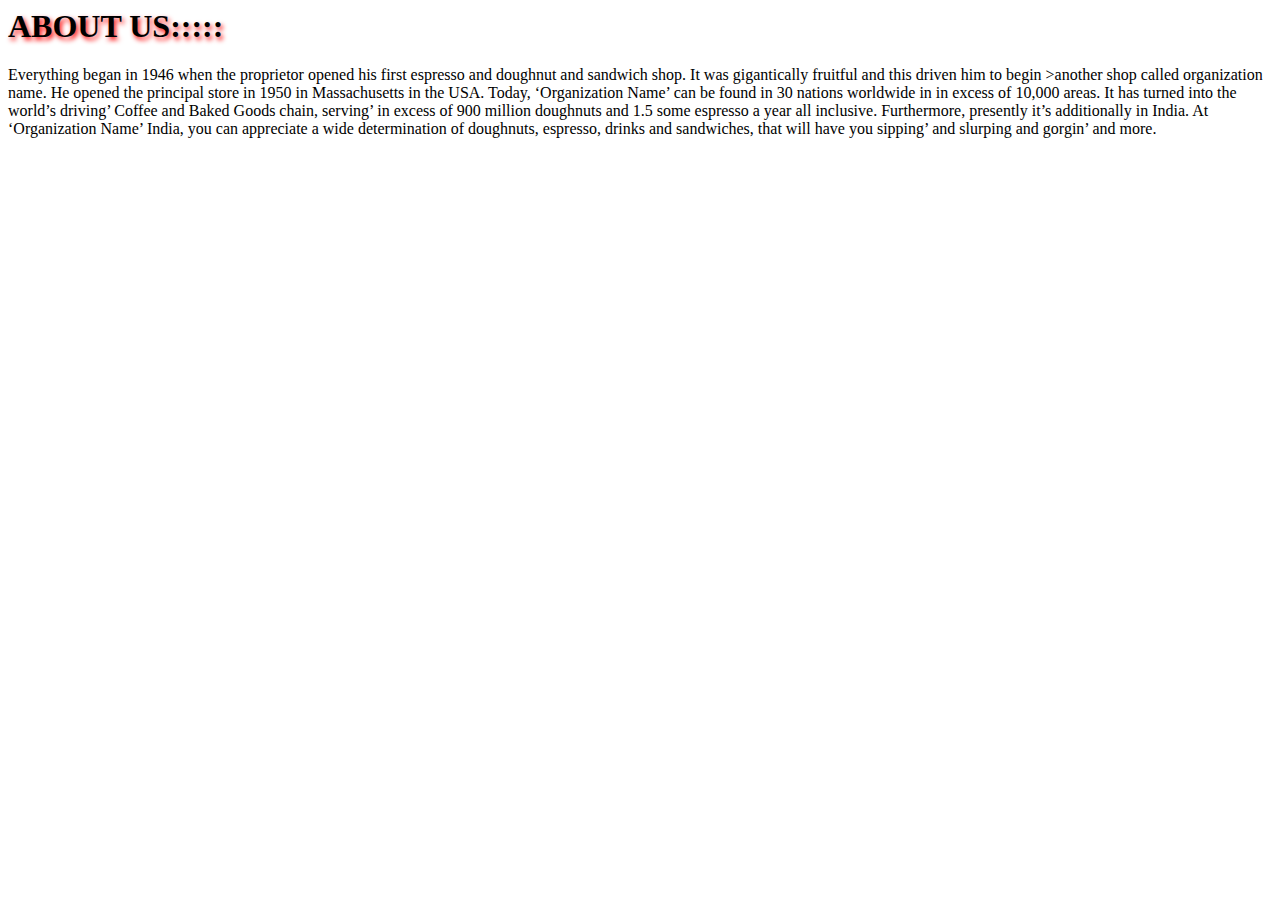
==== aboutt.html @ 65930d37 "Add files via upload" ====
<html>
    <head>
        <title>

        </title>
        <style>
            body{
                background-image: url(food/bolo.jpg);
            }
           #opp{
                text-shadow: 2px 3px 5px red;
            }
        </style>
    </head>
    <body>
        <h1 id="opp">
            ABOUT US:::::
        </h1>   
       
        <P style="color:black">
             Everything began in 1946 when the proprietor opened his first espresso and doughnut and 
             sandwich shop.
             It was gigantically fruitful and this driven him to begin 
             >another shop called organization name.
             He opened the principal store in 1950 in Massachusetts in the USA.
             Today, ‘Organization Name’ can be found in 30 nations worldwide in 
             in excess of 10,000 areas.
             It has turned into the world’s driving’ Coffee and Baked Goods chain,
              serving’ in excess of 900 million doughnuts and 
             1.5 some espresso a year all inclusive. Furthermore, presently it’s additionally in India.
              At ‘Organization Name’ India, 
             you can appreciate a wide determination of doughnuts, espresso, drinks and sandwiches,
             that will have you sipping’ and slurping and gorgin’ and more.
        </P>
     </body>
</html>
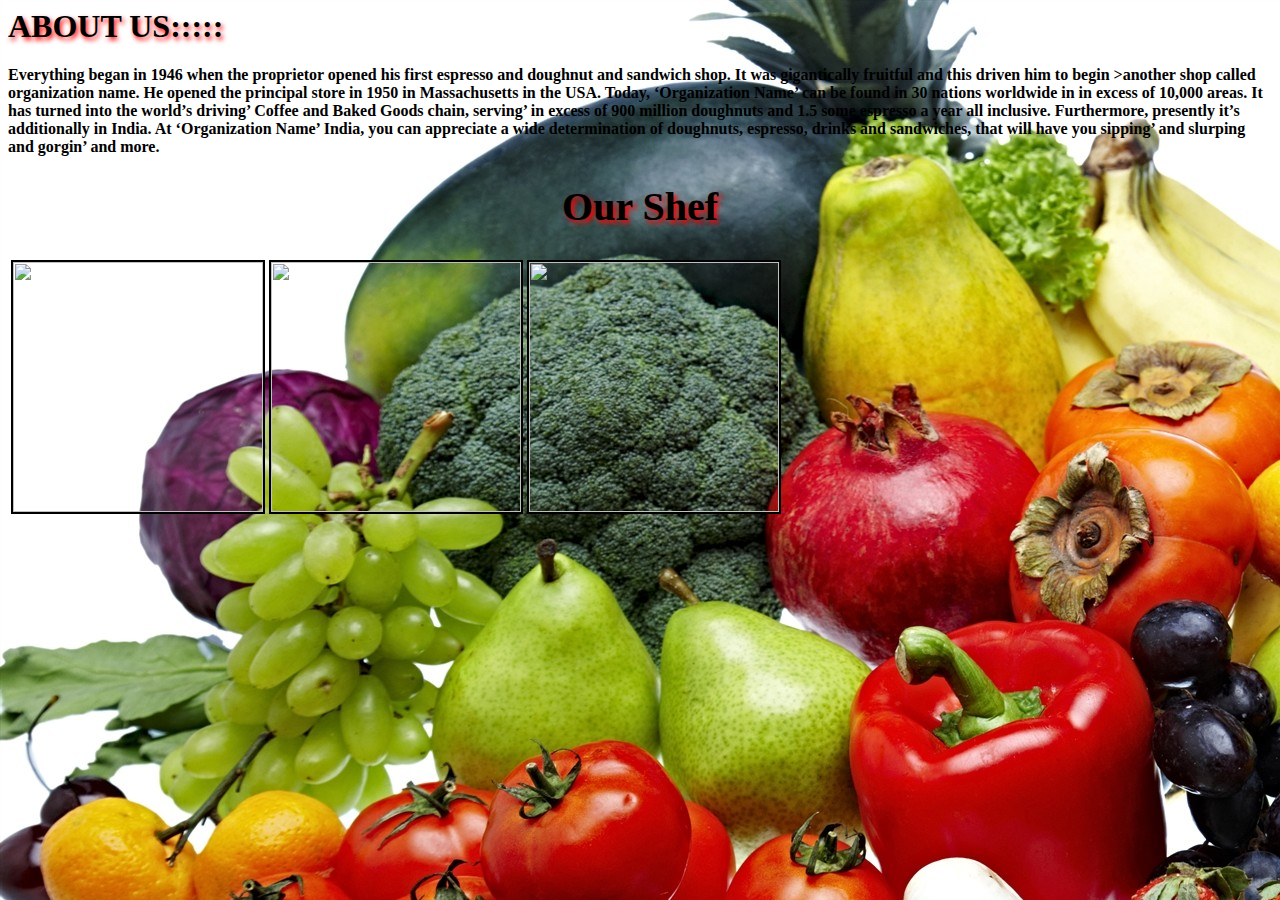
==== commit b0be220a: "Add files via upload" ====
--- a/aboutt.html
+++ b/aboutt.html
@@ -1,6 +1,8 @@
 <html>
     <head>
+        
         <title>
+            
 
         </title>
         <style>
@@ -10,6 +12,19 @@
            #opp{
                 text-shadow: 2px 3px 5px red;
             }
+            .lp
+{
+    height: 250px;
+    border:2px solid;
+    
+}
+#cent
+{
+    text-align: center;
+    font-size: 40px;
+    color:black;
+    text-shadow: 3px 3px 5px red;
+}
         </style>
     </head>
     <body>
@@ -18,7 +33,7 @@
         </h1>   
        
         <P style="color:black">
-             Everything began in 1946 when the proprietor opened his first espresso and doughnut and 
+           <b> Everything began in 1946 when the proprietor opened his first espresso and doughnut and 
              sandwich shop.
              It was gigantically fruitful and this driven him to begin 
              >another shop called organization name.
@@ -30,7 +45,16 @@
              1.5 some espresso a year all inclusive. Furthermore, presently it’s additionally in India.
               At ‘Organization Name’ India, 
              you can appreciate a wide determination of doughnuts, espresso, drinks and sandwiches,
-             that will have you sipping’ and slurping and gorgin’ and more.
+             that will have you sipping’ and slurping and gorgin’ and more.</b>
         </P>
+
+<h1 id ="cent"><b>Our Shef</b></h1>
+       <table>
+           <tr>
+               <td><img class="lp" src="food/shef1.jpg"></td>
+               <td><img  class="lp" src="food/shef2.jpg"></td>
+               <td><img class="lp" src="food/shef3.jpg"></td>
+           </tr>
+       </table>
      </body>
 </html>
